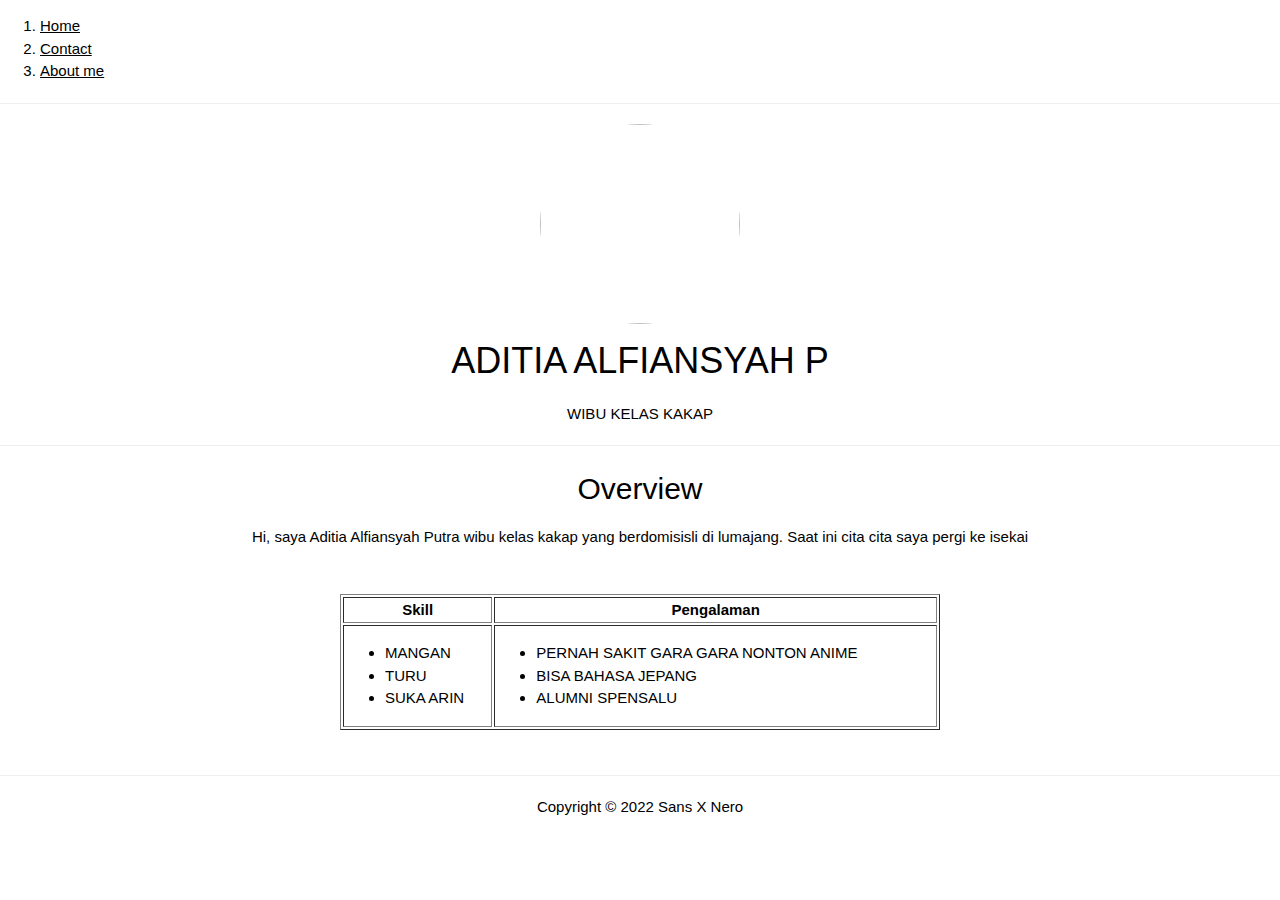
==== index.html @ aed8fc10 "Update index.html" ====
<!DOCTYPE html>
<html lang="en">

<head>
    <meta charset="UTF-8">
    <meta name="viewport" content="width=device-width, initial-scale=1.0">
    <title>ADITIA ALFIANSYAH P Personal Website</title>
    <script src="https://kit.fontawesome.com/50aa947734.js" crossorigin="anonymous"></script>
    <link rel="stylesheet" href="https://www.w3schools.com/w3css/4/w3.css">
    <link rel="stylesheet" href="https://cdnjs.cloudflare.com/ajax/libs/font-awesome/4.7.0/css/font-awesome.min.css">
</head>

<body >
    <div class="p1">
    <nav>
        <ol type="1">
            <li><a href="index.html">Home</a></li> 
            <li><a href="contact.html">Contact</a></li>
            <li><a href="about.html">About me</a></li>
        </ol>    
    </nav>
    <hr />
    </div>


    <header style="text-align: center;">
        <img src="image/nero.jpg" width="200" height="200" style="border-radius: 50%;">
        <h1>ADITIA ALFIANSYAH P</h1>
        <p>WIBU KELAS KAKAP</p>
    </header>

    <hr />

    <article style="text-align: center;">
        <h2>Overview</h2>
        <p>
            Hi, saya Aditia Alfiansyah Putra wibu kelas kakap yang berdomisisli di lumajang.
            Saat ini cita cita saya pergi ke isekai
        </p>
    </article>

    <div style="max-width: 600px; margin: 3em auto">
        <table border="1" width="100%">
            <thead>
                <tr>
                    <th> Skill </th>
                    <th> Pengalaman </th>
                </tr>
            </thead>    
            <tbody>
                <tr>
                    <td>
                        <ul>
                            <li>MANGAN</li>
                            <li>TURU</li>
                            <li>SUKA ARIN</li>
                        </ul>
                    </td>
                    <td>
                        <ul>
                            <li>PERNAH SAKIT GARA GARA NONTON ANIME</li>
                            <li>BISA BAHASA JEPANG</li>
                            <li>ALUMNI SPENSALU</li>
                        </ul>
                    </td>
                </tr>
            </tbody>
        </table>
    </div>
    <hr>
    <footer style="text-align: center;">
        <p>Copyright &copy; 2022 Sans X Nero</p>
    </footer> 
    <link rel="stylesheet" type="text/css" href="bootstrap.css">
    <link rel="stylesheet" type="text/css" href="web.css">
</body>
</html>
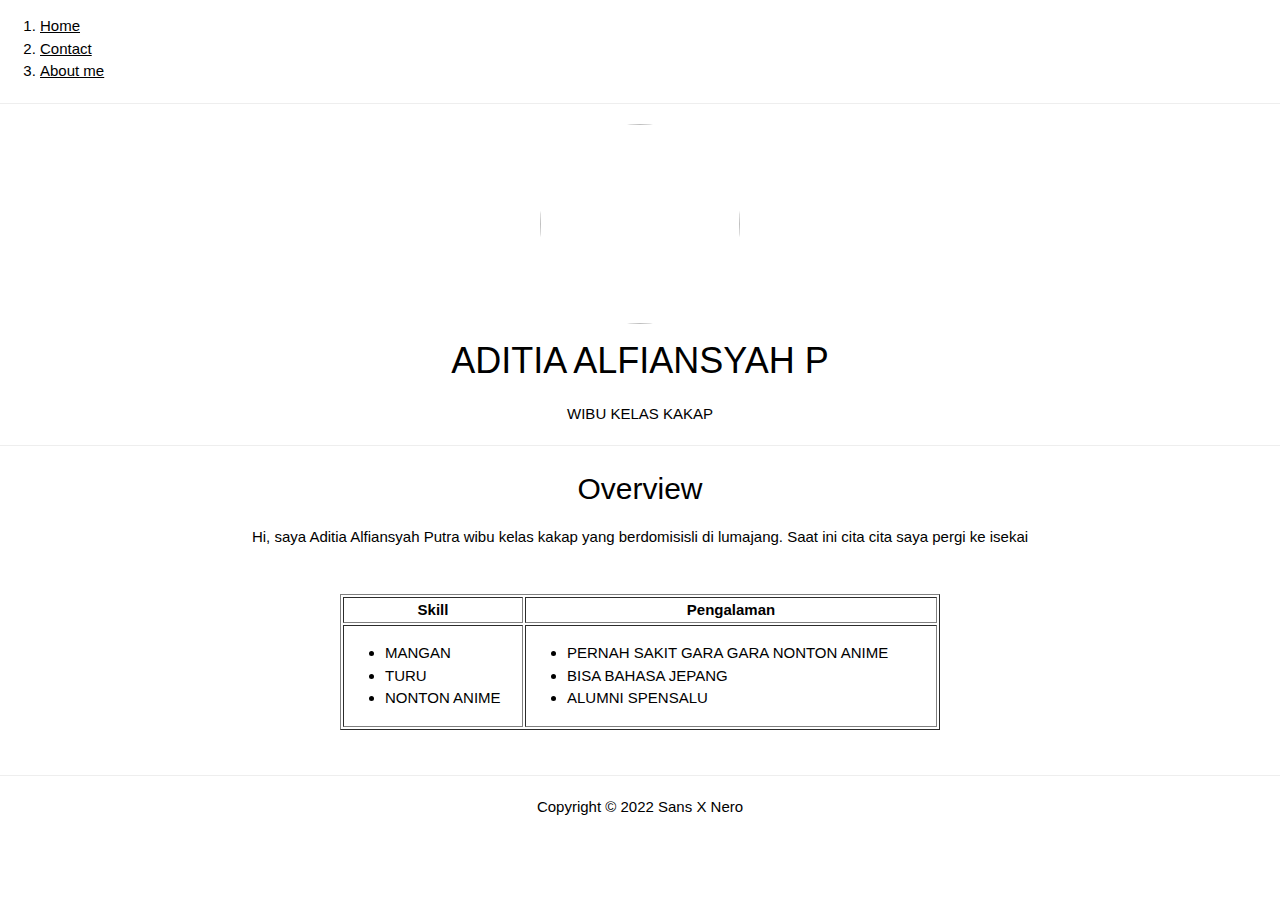
==== commit a3a141ff: "Update index.html" ====
--- a/index.html
+++ b/index.html
@@ -53,7 +53,7 @@
                         <ul>
                             <li>MANGAN</li>
                             <li>TURU</li>
-                            <li>SUKA ARIN</li>
+                            <li>NONTON ANIME</li>
                         </ul>
                     </td>
                     <td>
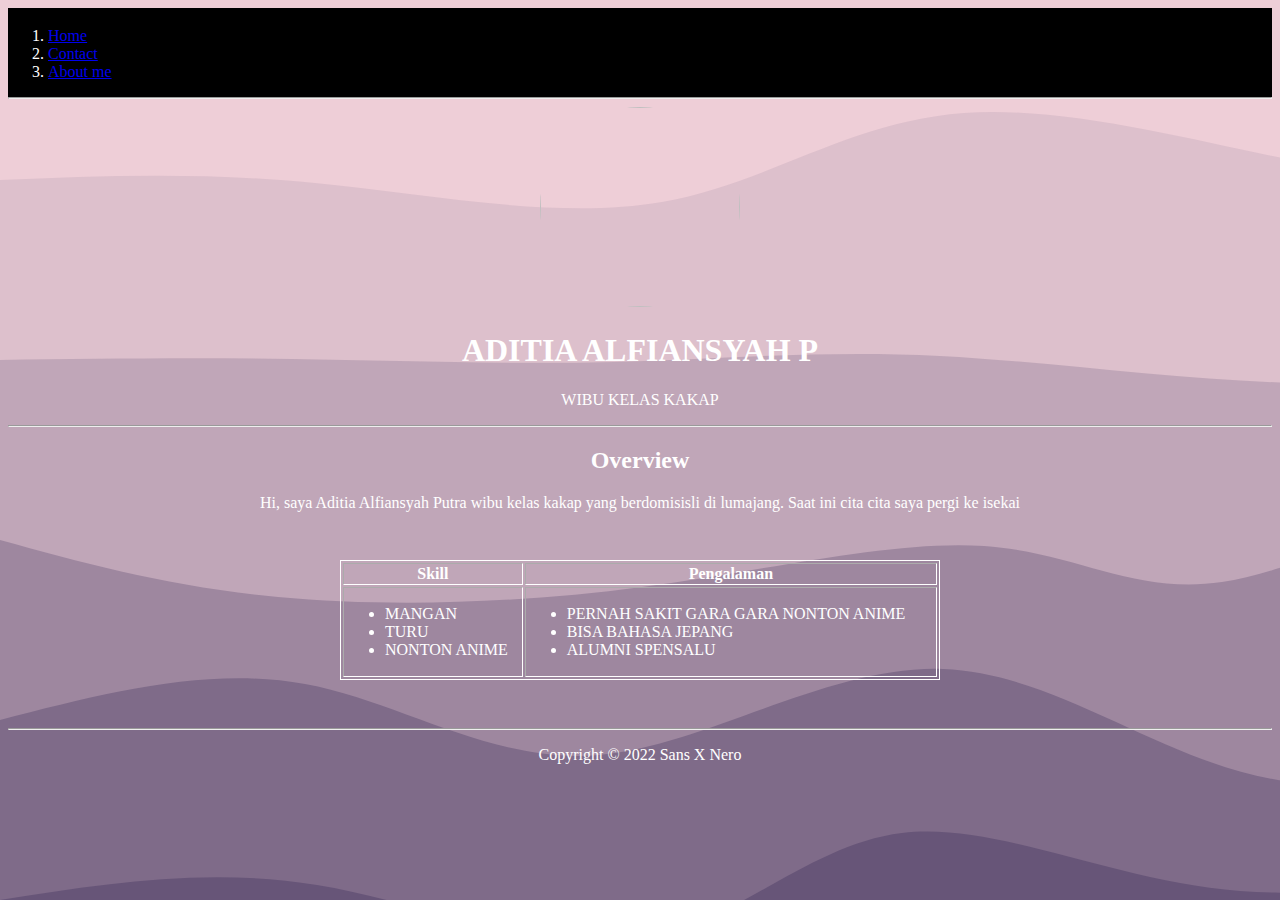
==== commit b0ce7588: "Update index.html" ====
--- a/index.html
+++ b/index.html
@@ -2,12 +2,9 @@
 <html lang="en">
 
 <head>
-    <meta charset="UTF-8">
-    <meta name="viewport" content="width=device-width, initial-scale=1.0">
     <title>ADITIA ALFIANSYAH P Personal Website</title>
     <script src="https://kit.fontawesome.com/50aa947734.js" crossorigin="anonymous"></script>
-    <link rel="stylesheet" href="https://www.w3schools.com/w3css/4/w3.css">
-    <link rel="stylesheet" href="https://cdnjs.cloudflare.com/ajax/libs/font-awesome/4.7.0/css/font-awesome.min.css">
+
 </head>
 
 <body >
--- a/web.css
+++ b/web.css
@@ -0,0 +1,13 @@
+
+body {
+	color: white;
+	background-image: url("pattern7.svg");
+}
+table {
+	border: 1px solid white;
+}
+.p1 {
+	color: white;
+	background-color: black;
+	padding-top:3px;
+}
